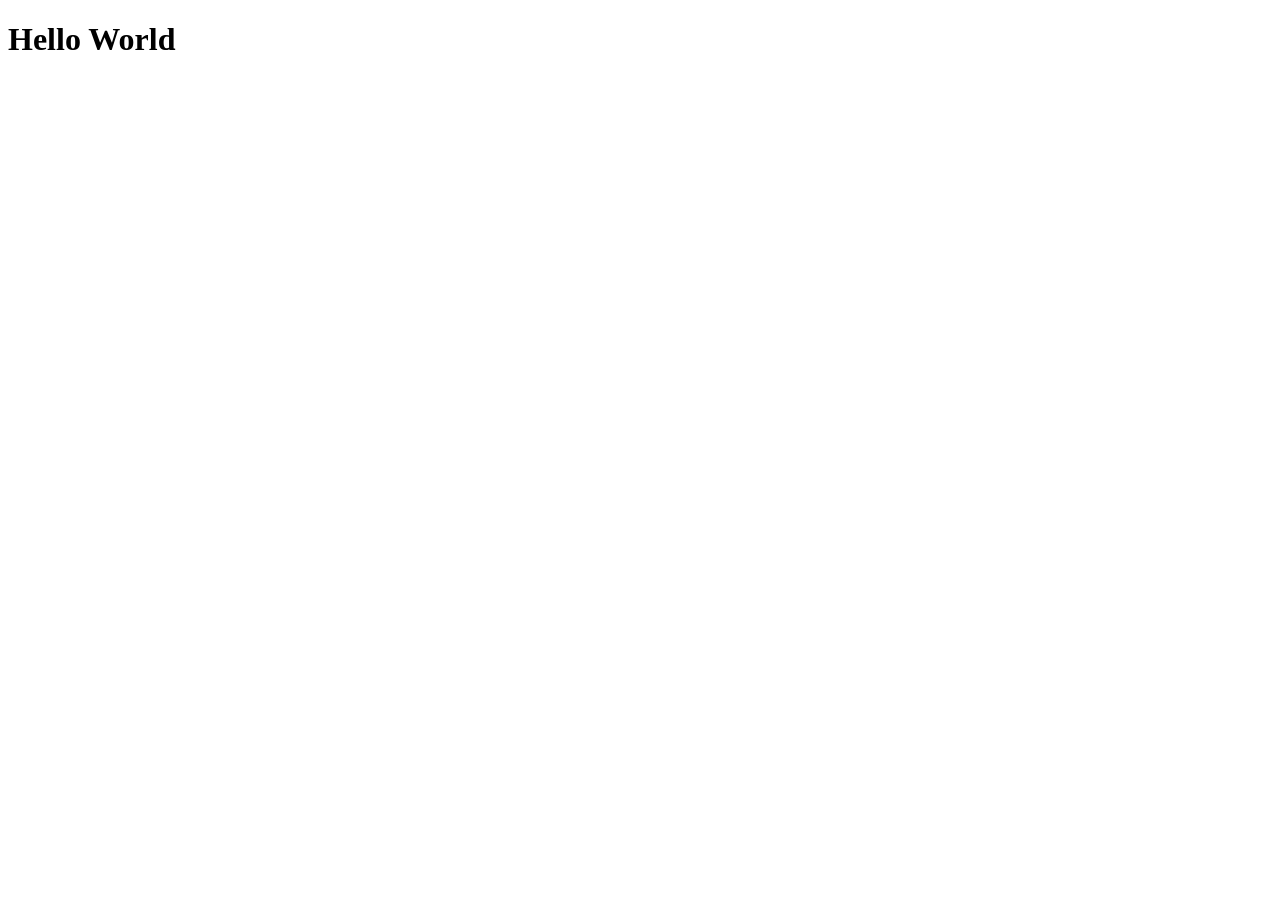
==== Index.html @ 8d3c11cc "initial commit" ====
<!DOCTYPE html>
<html lang="en">
<head>
    <meta charset="UTF-8">
    <meta name="viewport" content="width=device-width, initial-scale=1.0">
    <title>Document</title>
    <link rel="stylesheet" href="Index.css">
</head>
<body>
    <h1>Hello World</h1>
    
</body>
</html>
---- Index.css ----
h1:hover{
    color: red;
    font-size: 50px;
}
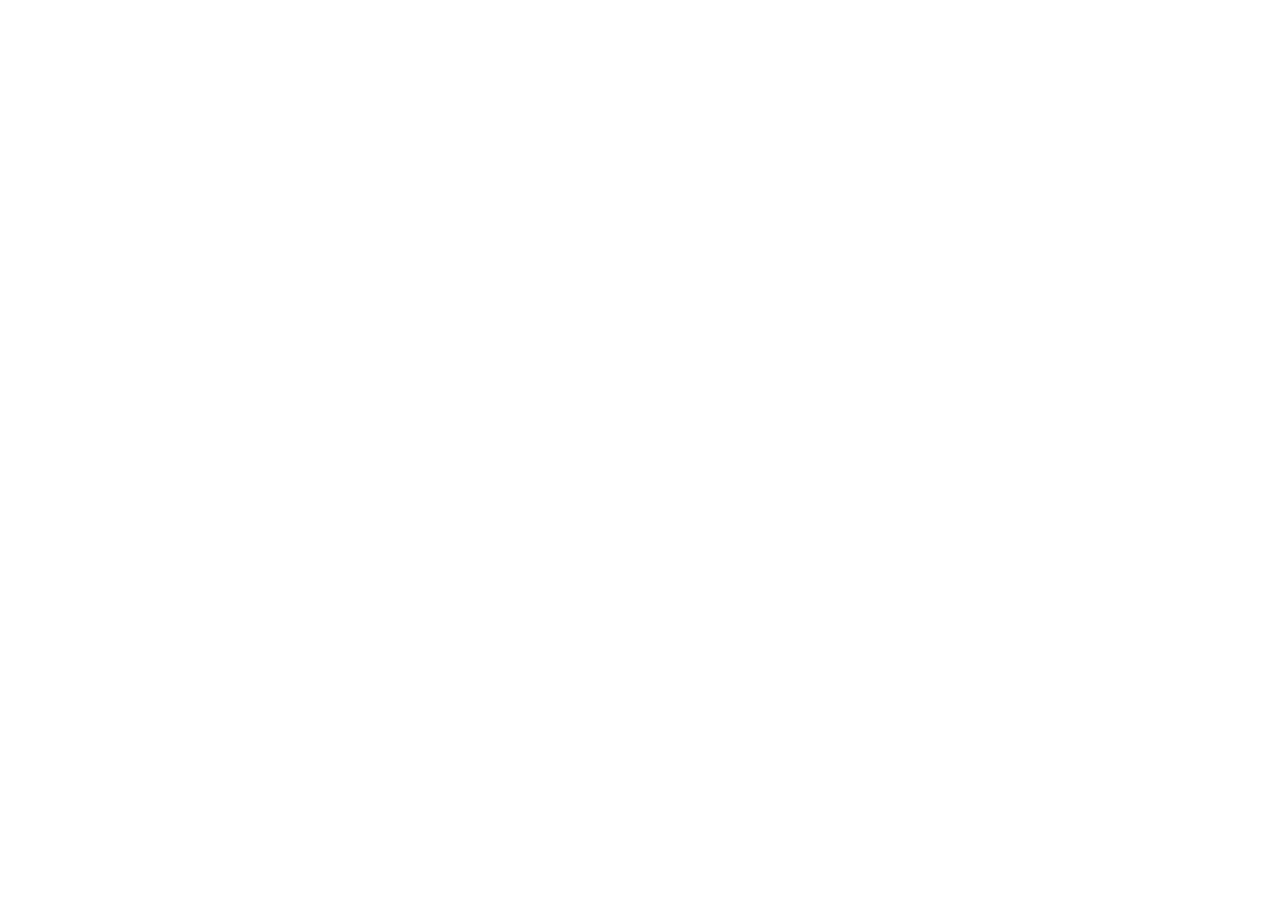
==== commit ebb2b130: "changes" ====
--- a/Index.html
+++ b/Index.html
@@ -7,7 +7,9 @@
     <link rel="stylesheet" href="Index.css">
 </head>
 <body>
-    <h1>Hello World</h1>
+    <div>
+        
+    </div>
     
 </body>
 </html>
--- a/Index.css
+++ b/Index.css
@@ -1,4 +1,9 @@
 h1:hover{
     color: red;
     font-size: 50px;
+}
+div{
+    width: 100px;
+    height: 150px;
+    color: black
 }
